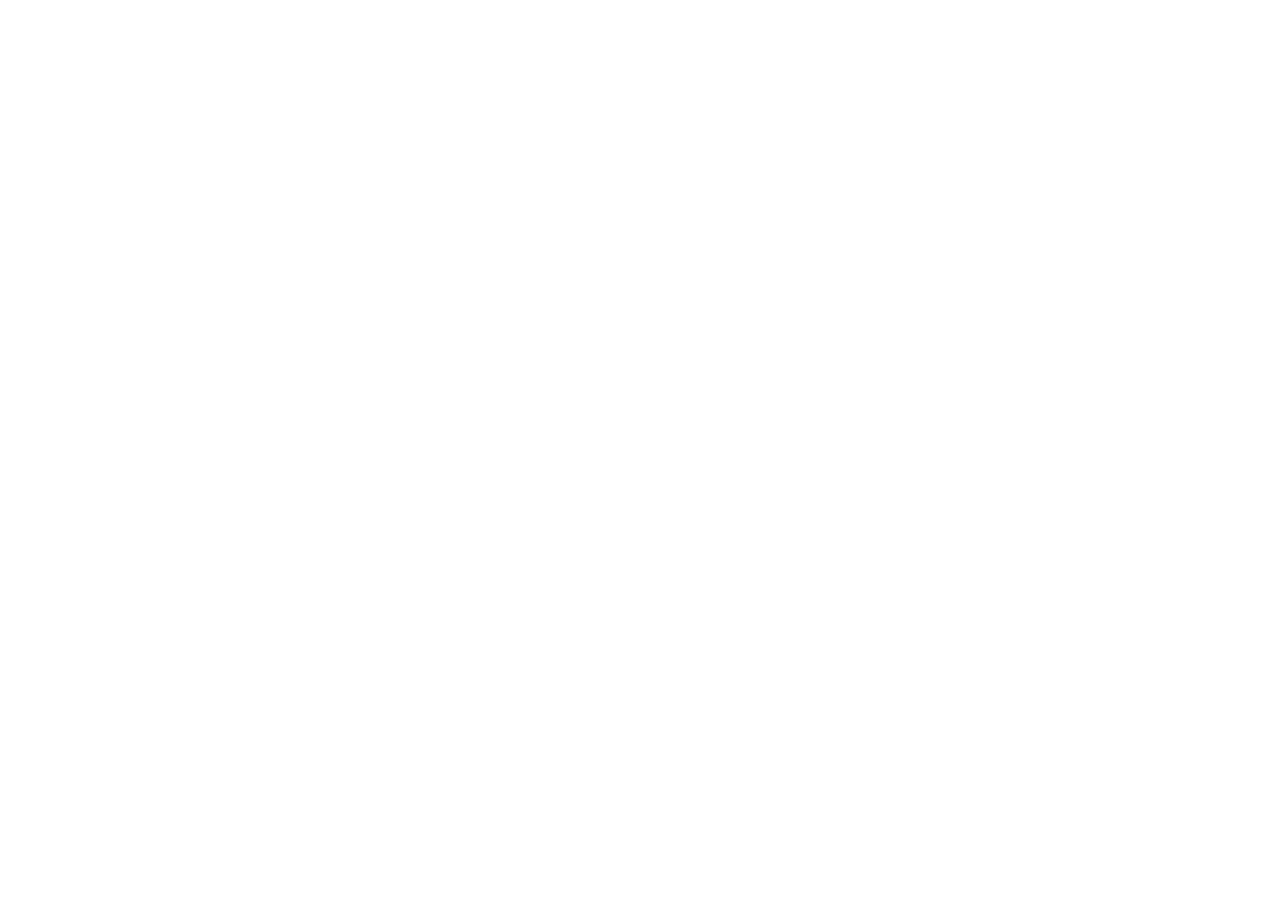
==== donate.html @ 9711575d "commit1" ====
<!DOCTYPE html>
<html>
    <head>
        <meta charset="utf-8">
        <meta http-equiv="X-UA-Compatible" content="IE=edge">
        <title>Green Belt Institution</title>
        <meta name="description" content="">
        <meta name="viewport" content="width=device-width, initial-scale=1">
        <link rel="stylesheet" href="donate.css">
    </head>
    <body>
        <header>
            
        </header>
    </body>
</html>
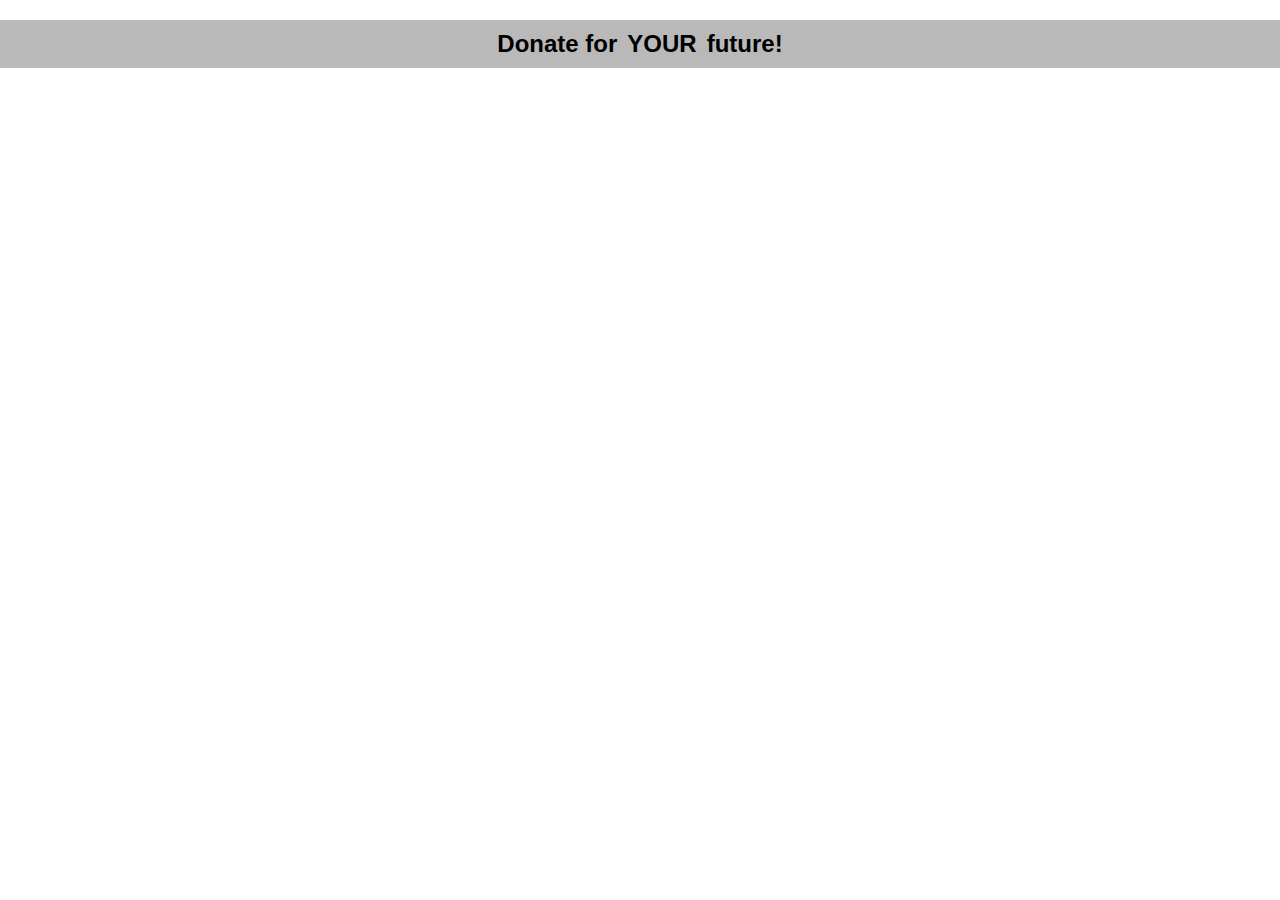
==== commit cda1184e: "2" ====
--- a/donate.html
+++ b/donate.html
@@ -10,7 +10,7 @@
     </head>
     <body>
         <header>
-            
+            <h2 class="headtitle">Donate for <b>YOUR</b> future!</h2>
         </header>
     </body>
 </html>--- a/donate.css
+++ b/donate.css
@@ -0,0 +1,56 @@
+@font-face {
+    font-family: comfortaa;
+    src: url(ttf/comfortaa.ttf);
+}
+
+@font-face {
+    font-family: simplifica;
+    src: url(ttf/simplifica.ttf);
+}
+
+@font-face {
+    font-family: ibm;
+    src: url(ttf/IBMPlexMono-Regular.ttf);
+}
+
+@font-face {
+    font-family: agdasima;
+    src: url(ttf/Agdasima-Regular.ttf);
+}
+
+@font-face {
+    font-family: newyork;
+    src: url(ttf/NEW\ YORK.ttf);
+}
+
+* {
+    text-decoration: none;
+}
+
+body {
+    margin: 0;
+    padding: 0;
+}
+
+.headtitle {
+    display: flex;
+    justify-content: center;
+    align-items: center;
+    font-family: "arial";
+}
+
+.headtitle h2 {
+    display: flex;
+    justify-content: center;
+    align-items: center;
+    font-weight: 300;
+}
+
+.headtitle b {
+    padding: 10px;
+    font-weight: 800;
+}
+
+header {
+    background-color: #b9b9b9;
+}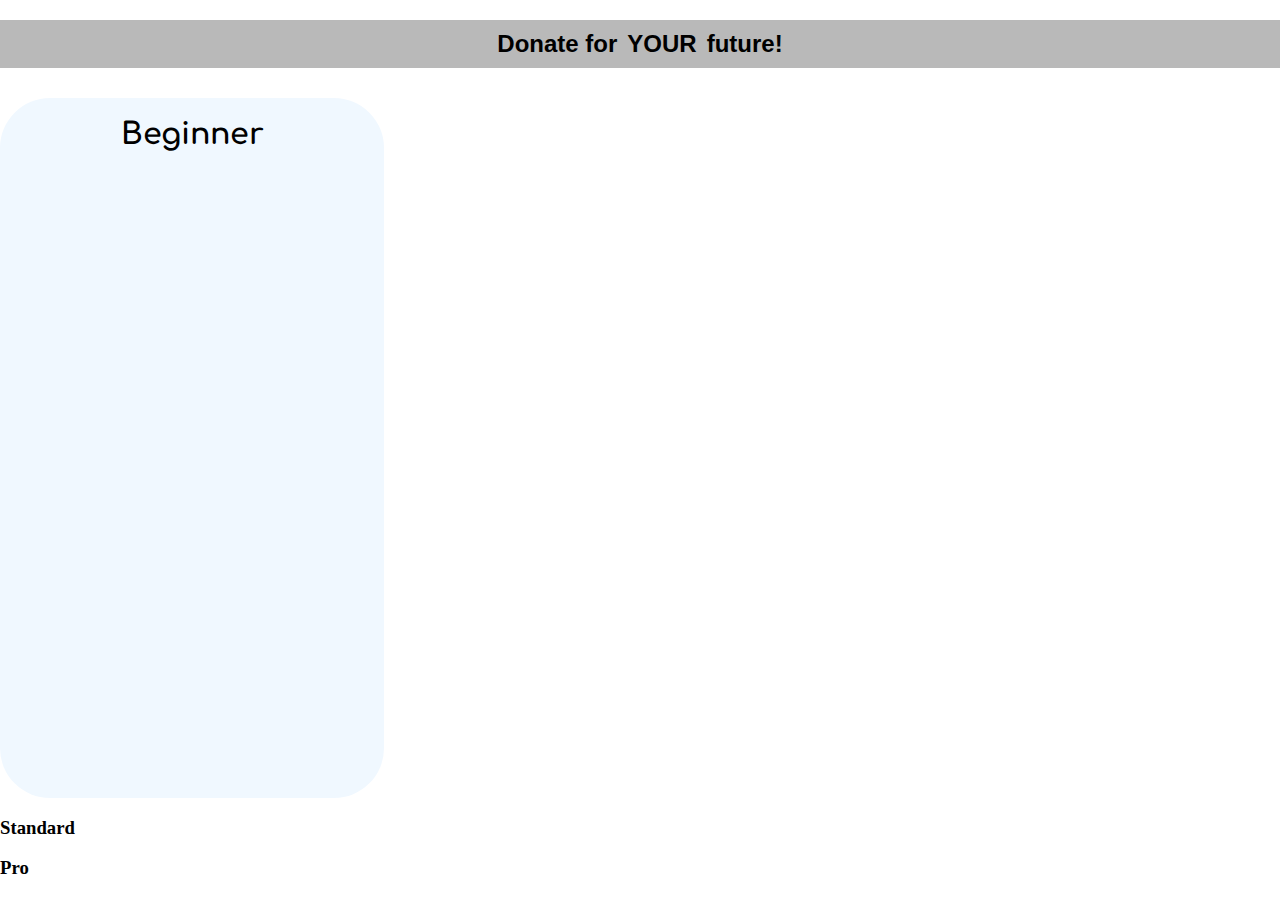
==== commit 077beb51: "3" ====
--- a/donate.html
+++ b/donate.html
@@ -12,5 +12,14 @@
         <header>
             <h2 class="headtitle">Donate for <b>YOUR</b> future!</h2>
         </header>
+        <div class="donatebeginner">
+            <h3>Beginner</h3>
+        </div>
+        <div class="donatestandard">
+            <h3>Standard</h3>
+        </div>
+        <div class="donatepro">
+            <h3>Pro</h3>
+        </div>
     </body>
 </html>--- a/donate.css
+++ b/donate.css
@@ -53,4 +53,26 @@
 
 header {
     background-color: #b9b9b9;
+}
+
+.donatebeginner {
+    display: flexbox;
+    justify-content: center;
+    align-items: center;
+    color: #000000;
+    background-color: aliceblue;
+    width: 30%;
+    margin-right: 25px;
+    border-radius: 50px;
+    height: 700px;
+}
+
+.donatebeginner h3 {
+    display: flex;
+    justify-content: center;
+    align-items: center;
+    font-family: "comfortaa";
+    font-size: 30px;
+    padding-top: 20px;
+    
 }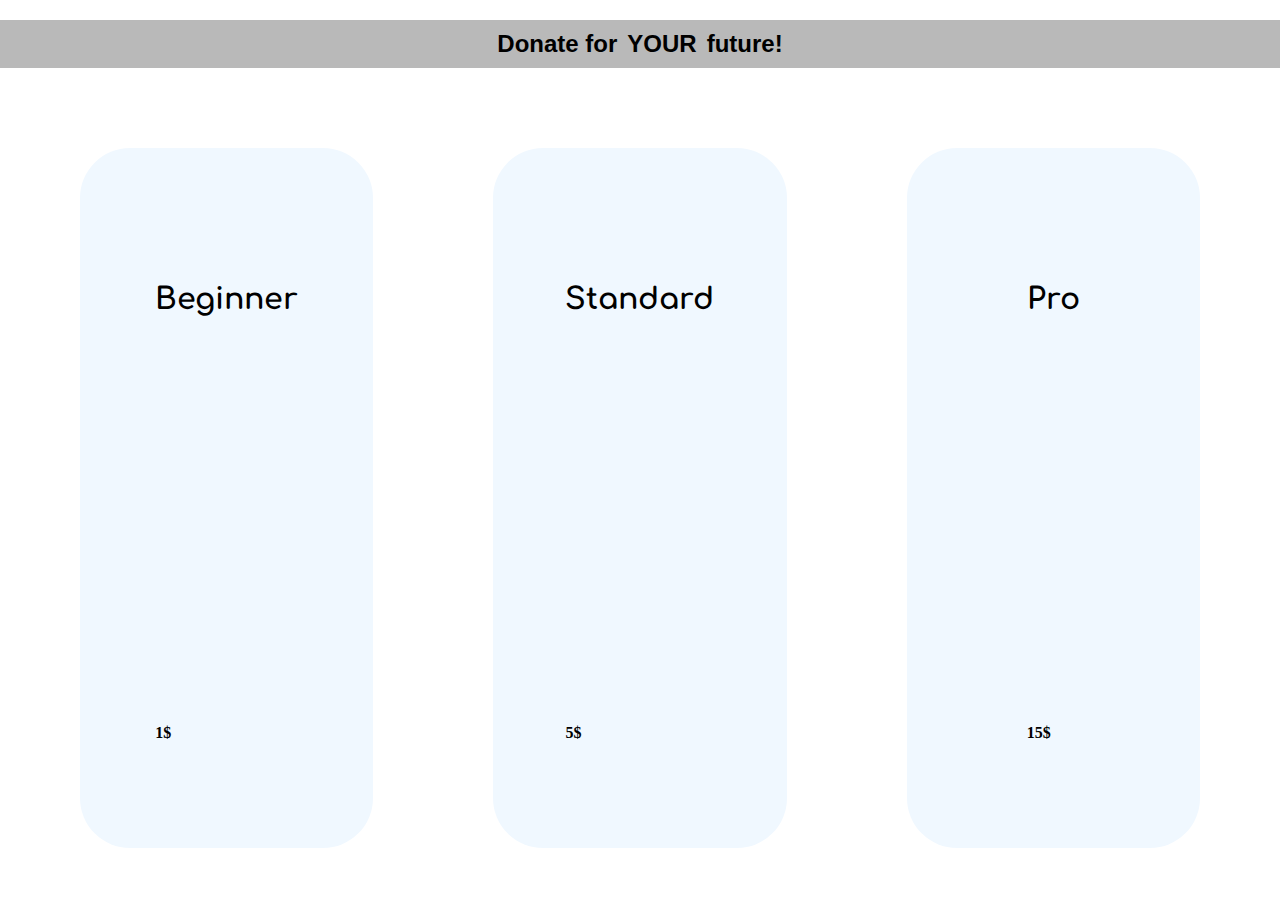
==== commit 09dd65f5: "5" ====
--- a/donate.html
+++ b/donate.html
@@ -12,14 +12,23 @@
         <header>
             <h2 class="headtitle">Donate for <b>YOUR</b> future!</h2>
         </header>
-        <div class="donatebeginner">
-            <h3>Beginner</h3>
+        <div class="donatecontainer">
+            <div class="donatebeginner">
+                <h3>Beginner</h3>
+                <br>
+                <h4>1$</h4>
+            </div>
+            <div class="donatestandard">
+                <h3>Standard</h3>
+                <br>
+                <h4>5$</h4>
+            </div>
+            <div class="donatepro">
+                <h3>Pro</h3>
+                <br>
+                <h4>15$</h4>
+            </div>
         </div>
-        <div class="donatestandard">
-            <h3>Standard</h3>
-        </div>
-        <div class="donatepro">
-            <h3>Pro</h3>
-        </div>
+
     </body>
 </html>--- a/donate.css
+++ b/donate.css
@@ -55,24 +55,74 @@
     background-color: #b9b9b9;
 }
 
+.donatecontainer {
+    display: flex;
+    margin-left: 20px;
+    margin-right: 20px;
+}
+
+.donatebeginner,
+.donatestandard,
+.donatepro {
+    flex: 1;
+    margin: 60px;
+}
+
 .donatebeginner {
-    display: flexbox;
+    display: grid;
     justify-content: center;
     align-items: center;
     color: #000000;
     background-color: aliceblue;
-    width: 30%;
-    margin-right: 25px;
+    width: 15%;
     border-radius: 50px;
     height: 700px;
 }
 
 .donatebeginner h3 {
-    display: flex;
     justify-content: center;
     align-items: center;
     font-family: "comfortaa";
     font-size: 30px;
     padding-top: 20px;
     
+}
+
+.donatestandard {
+    display: grid;
+    justify-content: center;
+    align-items: center;
+    color: #000000;
+    background-color: aliceblue;
+    width: 15%;
+    border-radius: 50px;
+    height: 700px;
+}
+
+.donatestandard h3 {
+    justify-content: center;
+    align-items: center;
+    font-family: "comfortaa";
+    font-size: 30px;
+    padding-top: 20px;
+    
+}
+
+.donatepro {
+    display: grid;
+    justify-content: center;
+    align-items: center;
+    color: #000000;
+    background-color: aliceblue;
+    width: 15%;
+    border-radius: 50px;
+    height: 700px;
+}
+
+.donatepro h3 {
+    justify-content: center;
+    align-items: center;
+    font-family: "comfortaa";
+    font-size: 30px;
+    padding-top: 20px;
 }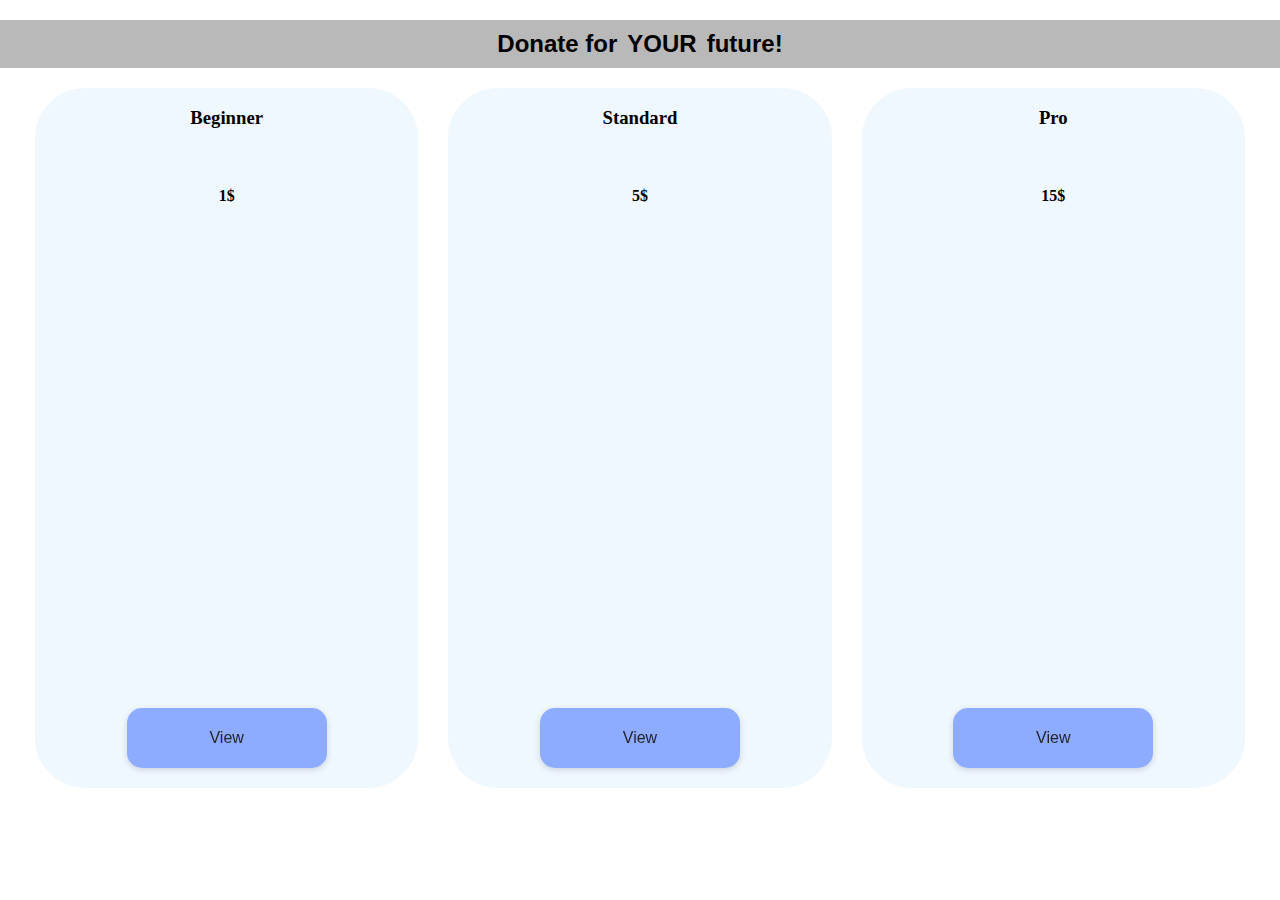
==== commit bf8195ea: "6" ====
--- a/donate.html
+++ b/donate.html
@@ -17,16 +17,22 @@
                 <h3>Beginner</h3>
                 <br>
                 <h4>1$</h4>
+                <br>
+                <button class="donatebutton"><a href="#">View</a></button>
             </div>
             <div class="donatestandard">
                 <h3>Standard</h3>
                 <br>
                 <h4>5$</h4>
+                <br>
+                <button class="donatebutton"><a href="#">View</a></button>
             </div>
             <div class="donatepro">
                 <h3>Pro</h3>
                 <br>
                 <h4>15$</h4>
+                <br>
+                <button class="donatebutton"><a href="#">View</a></button>
             </div>
         </div>
 
--- a/donate.css
+++ b/donate.css
@@ -59,70 +59,75 @@
     display: flex;
     margin-left: 20px;
     margin-right: 20px;
+    justify-content: space-between; /* Add this line to evenly distribute the donation containers */
 }
 
 .donatebeginner,
 .donatestandard,
 .donatepro {
     flex: 1;
-    margin: 60px;
-}
-
-.donatebeginner {
-    display: grid;
+    margin-left: 15px;
+    margin-right: 15px;
+    display: flex;
+    flex-direction: column;
     justify-content: center;
     align-items: center;
     color: #000000;
     background-color: aliceblue;
-    width: 15%;
     border-radius: 50px;
     height: 700px;
 }
 
-.donatebeginner h3 {
+.donatebutton {
+    display: flex;
     justify-content: center;
     align-items: center;
-    font-family: "comfortaa";
-    font-size: 30px;
-    padding-top: 20px;
-    
+    position: relative;
+    background-color: rgba(79, 123, 255, 0.615);
+    color: rgb(110, 17, 17);
+    border: none;
+    border-radius: 15px;
+    margin-bottom: 20px;
+    padding: 10px 20px;
+    width: 200px;
+    height: 60px;
+    text-align: center;
+    text-decoration: none;
+    font-size: 16px;
+    cursor: pointer;
+    transition: all 0.3s ease;
+    margin-top: auto;
+    backdrop-filter: blur(10px);
+    box-shadow: 0 2px 6px rgba(0, 0, 0, 0.15);
 }
 
-.donatestandard {
-    display: grid;
-    justify-content: center;
-    align-items: center;
-    color: #000000;
-    background-color: aliceblue;
-    width: 15%;
-    border-radius: 50px;
-    height: 700px;
+.donatebutton::before {
+    content: "";
+    position: absolute;
+    top: 0;
+    left: 0;
+    right: 0;
+    bottom: 0;
+    border-radius: 15px;
+    background-color: rgba(79, 123, 255, 0.845);
+    z-index: -1;
+    opacity: 0;
+
 }
 
-.donatestandard h3 {
-    justify-content: center;
-    align-items: center;
-    font-family: "comfortaa";
-    font-size: 30px;
-    padding-top: 20px;
-    
+.donatebutton:hover {
+    transform: scale(1.05);
+    backdrop-filter: blur(15px);
+    box-shadow: 0 4px 8px rgba(0, 0, 0, 0.2);
 }
 
-.donatepro {
-    display: grid;
-    justify-content: center;
-    align-items: center;
-    color: #000000;
-    background-color: aliceblue;
-    width: 15%;
-    border-radius: 50px;
-    height: 700px;
+.donatebutton:hover::before {
+    opacity: 1;
 }
 
-.donatepro h3 {
-    justify-content: center;
-    align-items: center;
-    font-family: "comfortaa";
-    font-size: 30px;
-    padding-top: 20px;
-}+.donatebutton a {
+    color: #24252a;
+}
+
+
+
